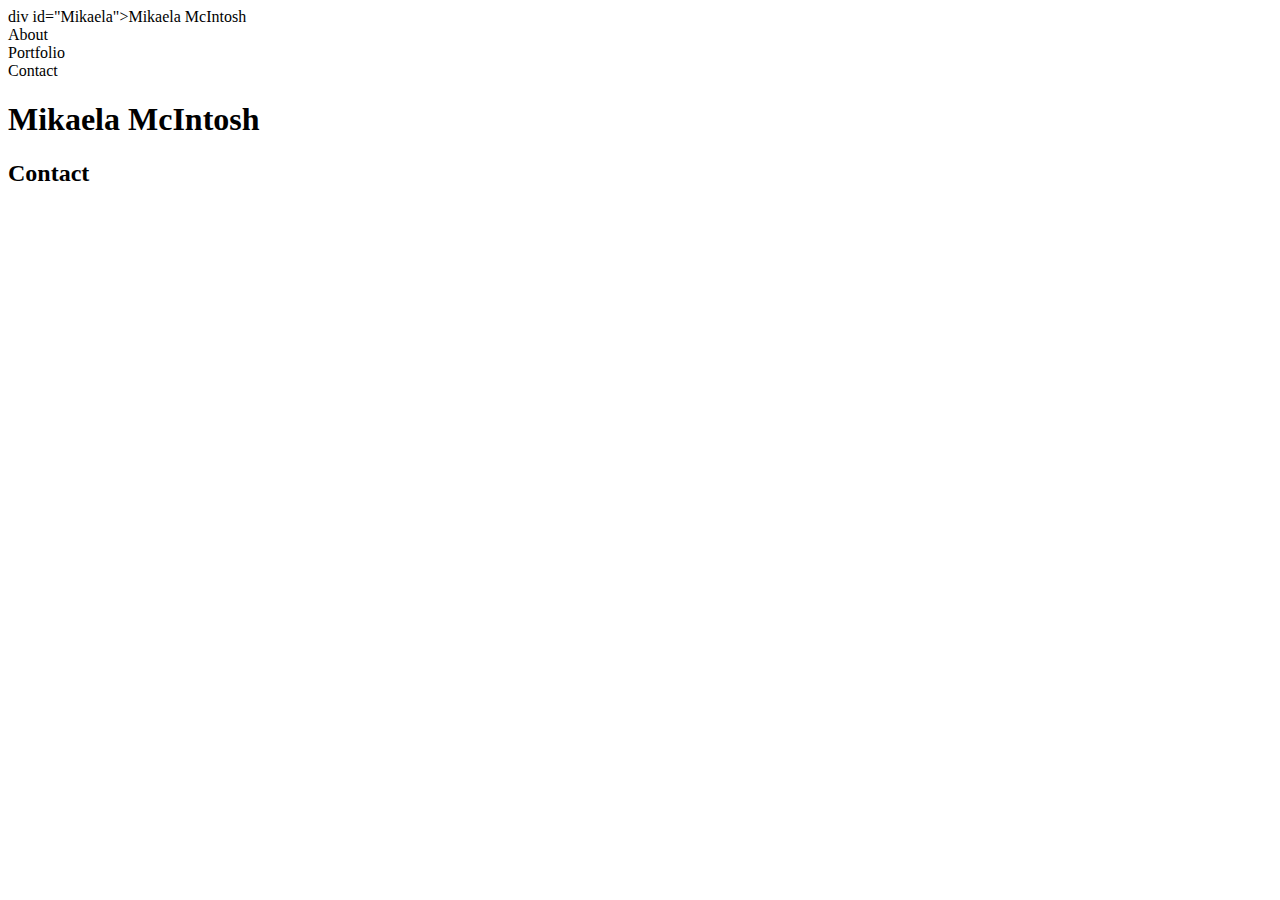
==== contact.html @ 3a802e94 "Second Commit" ====
<!DOCTYPE html>
<html>
<head>
    <meta charset="utf-8" />
    <meta http-equiv="X-UA-Compatible" content="IE=edge">
    <title>Page Title</title>
    <meta name="viewport" content="width=device-width, initial-scale=1">
    <link rel="stylesheet" type="text/css" media="screen" href="main.css" />
    <script src="main.js"></script>
</head>
<body>
        div id="Mikaela">Mikaela McIntosh</div>

        <div class="Links"></div>
            <div id="About">About</div>
            <div id="Portfolio">Portfolio</div>
            <div id-"Contact">Contact</div>

        <h1>Mikaela McIntosh</h1>

        <h2>Contact</h2>

        <div id="Name"></div>
        <div id="Email"></div>
        <div id="Message"></div>
        <div id="Submit"></div>
</body>
</html>
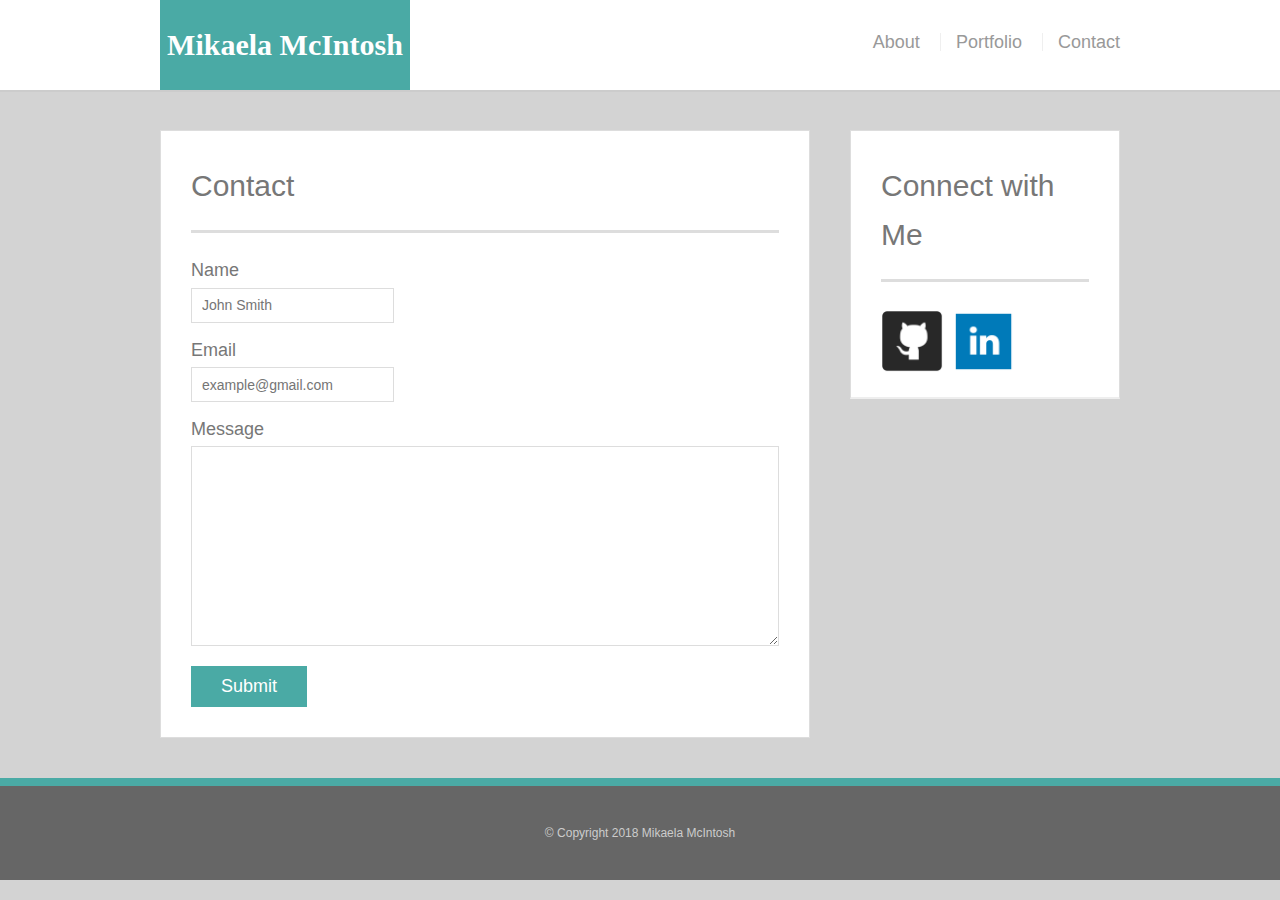
==== commit eacae59d: "Added Link to Firebase" ====
--- a/contact.html
+++ b/contact.html
@@ -3,26 +3,69 @@
 <head>
     <meta charset="utf-8" />
     <meta http-equiv="X-UA-Compatible" content="IE=edge">
-    <title>Page Title</title>
+    <title>Basic Portfolio</title>
     <meta name="viewport" content="width=device-width, initial-scale=1">
-    <link rel="stylesheet" type="text/css" media="screen" href="main.css" />
+    <link rel="stylesheet" type="text/css" media="screen" href="Assets/css/reset.css" />
+    <link rel="stylesheet" type="text/css" media="screen" href="Assets/css/style.css" />
     <script src="main.js"></script>
 </head>
 <body>
-        div id="Mikaela">Mikaela McIntosh</div>
+    
+    <header id="masthead">
+        <div class="container">
+            <a href="index.html" id="logo">Mikaela McIntosh</a>
+                <nav>
+                    <a href="index.html">About</a>
+                    <a href="portfolio.html">Portfolio</a>
+                    <a href="contact.html">Contact</a>
+                </nav>
+        </div>  
+    </header>
+    
+<div id="main-container" class="container">
+    <section class ="main-section">
+        <h1>Contact</h1>
 
-        <div class="Links"></div>
-            <div id="About">About</div>
-            <div id="Portfolio">Portfolio</div>
-            <div id-"Contact">Contact</div>
+        <form id="contact-form">
+            <ul>
+                <li>
+                    <label for="name">Name</label>
+                    <input type="text" name="name" id="name" placeholder="John Smith" required="required">
+                </li>
+                <li>
+                    <label for="email">Email</label>
+                    <input type="text" name="email" id="email" placeholder="example@gmail.com" required="required">
+                </li>
+                <li>
+                    <label for="message">Message</label>
+                    <textarea id="message" name="message" required="required"></textarea>
+                </li>
+            </ul>
+            <input type="submit" name="submit">
+        </form>
 
-        <h1>Mikaela McIntosh</h1>
+    </section>
 
-        <h2>Contact</h2>
+    <section class="sidebar">
+        <div id="connect">
+            <h1>Connect with Me</h1>
 
-        <div id="Name"></div>
-        <div id="Email"></div>
-        <div id="Message"></div>
-        <div id="Submit"></div>
+            <img src="Assets/images/githubicon.png" class="social" alt="github" width="100" height="150">
+            <img src="Assets/images/linkedinicon.png" class="social" alt="Linkedin" width=100px height="150">
+        </div>
+    </section>
+
+    </div>
+</div>
+
+<footer>
+    <div class="container">
+        &copy; Copyright 2018 Mikaela McIntosh
+    </div>
+</footer>
+
+    
+
+
 </body>
 </html>--- a/Assets/css/style.css
+++ b/Assets/css/style.css
@@ -0,0 +1,237 @@
+
+
+* {
+    box-sizing: border-box;
+}
+
+body{ 
+    background: lightgray;
+    font-size: 18px;
+    Line-height: 34px;
+    font-family: Arial, Helvetica, sans-serif;
+    color: #777;
+}
+
+.container { 
+    width: 100%;
+    max-width: 960px;
+    margin: 0 auto;
+    clear: both;
+}
+
+h1, h2, h3, p {
+    margin-bottom: 20px;
+}
+
+p:last-child {
+    margin-bottom: 0;
+}
+
+h1, h2, h3, {
+    font-family: Georgia, 'Times New Roman', Times, serif;
+    font-weight: 700;
+    color: #4aaaa5;
+}
+
+h1 {
+    font-size: 30px;
+    line-height: 49px;
+    border-bottom: 3px solid #dddddd;
+    padding-bottom: 20px;
+}
+
+h2, h3 {
+    font-size: 22px; 
+}  
+
+/*header*/
+
+#masthead {
+    background: #fff;
+    margin: 0 0 30px;
+    z-index: 99;
+    color: #fff;
+    overflow: auto;
+    border-bottom: 2px solid #ccc;
+    position: fixed;
+    width: 100%;
+}
+
+#logo {
+    width: 250px;
+    height: 90px;
+    background: #4aaaa5;
+    float: left;
+    font-family: Georgia, 'Times New Roman', Times, serif;
+    text-align: center;
+    line-height: 90px;
+    color: #ffffff;
+    font-weight: 700;
+    font-size: 30px;
+    text-decoration: none;
+
+}
+
+nav {
+    float: right;
+    margin-top: 25px;
+   
+}
+
+nav a {
+    color:#999;
+    text-decoration: none;
+    margin-left: 15px;
+    display: inline-block;
+    border-left: 1px solid #efefef;
+    padding-left: 15px;
+    line-height: 18px;
+}
+
+nav a:first-child {
+    border-left: 0 none;
+} 
+
+/*main*/
+#main-container {
+    padding-top: 130px;
+}
+
+.main-section {
+    background: #fff;
+    padding: 30px;
+    margin: 0 0 40px 0px;
+    width: 100%;
+    max-width:650px;
+    float: left;
+    border: 1px solid #dddddd;
+}
+
+.auth-image {
+    width: 200px;
+    height: auto;
+    margin-top: 10px;
+    float: left;
+    margin-right: 25px;
+
+}
+
+/*sidebar*/
+.sidebar {
+    background: #fff;
+    padding: 30px;
+    width: 100%;
+    max-width: 270px;
+    float: right;
+    border: 1px solid #dddddd;
+    margin-bottom: 20px;
+
+
+}
+
+h3, .sidebar, h2 { 
+    border-bottom: 2px solid #eee;
+    padding-bottom: 20px;
+    margin-bottom: 15px;
+    line-height: 22px;
+}
+
+.social {
+    width: 62px;
+    height: 62px;
+    margin-top: 8px;
+    margin-right: 5px;
+}
+
+.social:last-child {
+    margin-right: 0;
+} 
+
+/*footer*/
+footer {
+    background: #666;
+    color: #fff;
+    padding: 30px 0;
+    clear: both;
+    border-top: 8px solid #4aaaa5;
+    color: #ccc;
+    font-size: 12px;
+    text-align: center;
+
+} 
+ /*Portfolio  */
+.work {
+    width: 274px;
+    overflow: auto;
+    position: relative;
+    float: left;
+    margin: 20px 0 25px;
+}
+
+.work:nth-child(even) {
+    margin-right: 40px;
+}
+
+.work img {
+    width: 100%;
+    border: 0 none;
+    opacity: .8;
+}
+
+.work h3 {
+    border-bottom: 0;
+    background: #4aaaa5;
+    color: #fff;
+    text-align: center;
+    position: absolute;
+    width: 100%;
+    bottom: 20px;
+    padding: 15px;
+    line-height: 30px;
+    margin-bottom: 0;
+    font-weight: 300;
+
+}  
+
+/*contact*/
+ 
+#contact-form ul {
+    margin-bottom: 20px;
+
+}
+
+#contact-form li {
+    margin-bottom: 10px;
+}
+
+label, 
+input [type=text],
+input [type=email],
+textarea {
+    display: block;
+    width: 100%;
+}
+
+input[type=text],
+input[type=email],
+textarea{
+    height: 35px;
+    border: 1px solid #ddd;
+    padding: 0 10px;
+    font-size: 14px;
+}
+
+textarea {
+    height:200px;
+}
+
+input[type=submit] {
+    background: #4aaaa5;
+    border: 0 none;
+    color: #fff;
+    font-size: 18px;
+    padding: 10px 30px;
+    cursor: pointer;
+
+} 
+
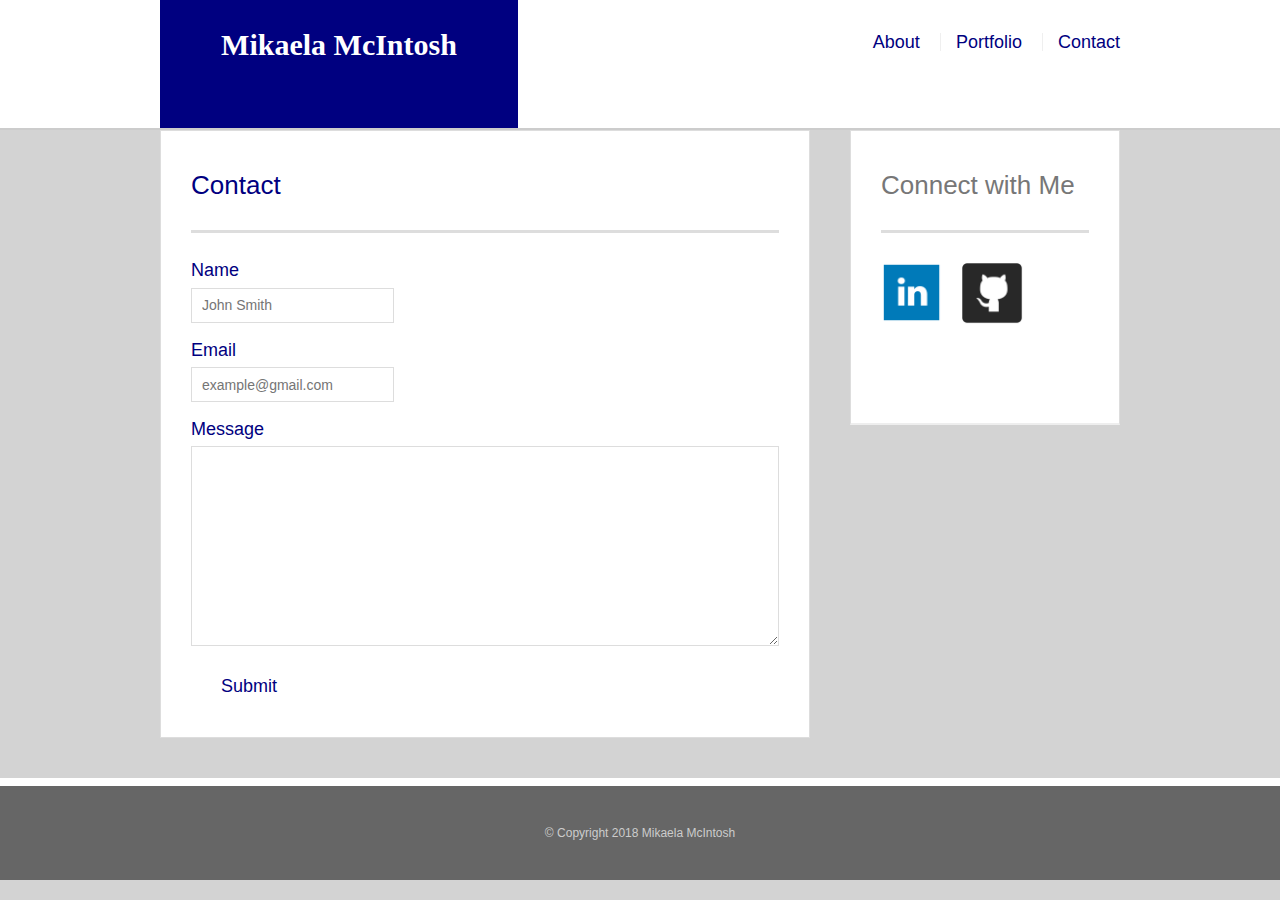
==== commit 00295e02: "with projects" ====
--- a/contact.html
+++ b/contact.html
@@ -47,14 +47,20 @@
     </section>
 
     <section class="sidebar">
-        <div id="connect">
-            <h1>Connect with Me</h1>
-
-            <img src="Assets/images/githubicon.png" class="social" alt="github" width="100" height="150">
-            <img src="Assets/images/linkedinicon.png" class="social" alt="Linkedin" width=100px height="150">
+        <h1>Connect with Me</h1>
+        <!-- LinkedIn -->
+        <div id="Linkedin">
+            <a href="https://www.linkedin.com/in/mikaela-paul-mcintosh-2962b5a0">
+                <img src="Assets/images/linkedinicon.png" class="social" alt="Linkedin" width=100px height="150">
+            </a>
+        </div> 
+        <!-- Github -->
+        <div id="Github">
+            <a href="https://github.com/mikaelamc">
+                <img src="Assets/images/githubicon.png" class="social" alt="github" width="100" height="150">
+            </a>
         </div>
     </section>
-
     </div>
 </div>
 
--- a/Assets/css/style.css
+++ b/Assets/css/style.css
@@ -12,6 +12,11 @@
     color: #777;
 }
 
+@media screen and (max-width:980px){
+    container{ width: 100%;}
+}
+
+
 .container { 
     width: 100%;
     max-width: 960px;
@@ -34,7 +39,7 @@
 }
 
 h1 {
-    font-size: 30px;
+    font-size: 26px;
     line-height: 49px;
     border-bottom: 3px solid #dddddd;
     padding-bottom: 20px;
@@ -47,10 +52,10 @@
 /*header*/
 
 #masthead {
-    background: #fff;
+    background: white;
     margin: 0 0 30px;
     z-index: 99;
-    color: #fff;
+    color: navy;
     overflow: auto;
     border-bottom: 2px solid #ccc;
     position: fixed;
@@ -58,14 +63,15 @@
 }
 
 #logo {
-    width: 250px;
+    width: 358px;
     height: 90px;
-    background: #4aaaa5;
+    height: 128px;
+    background:navy;
     float: left;
     font-family: Georgia, 'Times New Roman', Times, serif;
     text-align: center;
     line-height: 90px;
-    color: #ffffff;
+    color: white;
     font-weight: 700;
     font-size: 30px;
     text-decoration: none;
@@ -79,7 +85,7 @@
 }
 
 nav a {
-    color:#999;
+    color: navy;
     text-decoration: none;
     margin-left: 15px;
     display: inline-block;
@@ -98,7 +104,8 @@
 }
 
 .main-section {
-    background: #fff;
+    color: navy;
+    background: white;
     padding: 30px;
     margin: 0 0 40px 0px;
     width: 100%;
@@ -150,10 +157,10 @@
 /*footer*/
 footer {
     background: #666;
-    color: #fff;
+    color: navy;
     padding: 30px 0;
     clear: both;
-    border-top: 8px solid #4aaaa5;
+    border-top: 8px solid white;
     color: #ccc;
     font-size: 12px;
     text-align: center;
@@ -180,8 +187,8 @@
 
 .work h3 {
     border-bottom: 0;
-    background: #4aaaa5;
-    color: #fff;
+    background: navy;
+    color: white;
     text-align: center;
     position: absolute;
     width: 100%;
@@ -226,12 +233,18 @@
 }
 
 input[type=submit] {
-    background: #4aaaa5;
+    background: white;
     border: 0 none;
-    color: #fff;
+    color: navy;
     font-size: 18px;
     padding: 10px 30px;
     cursor: pointer;
 
 } 
 
+#Github {
+    position: relative;
+    float: left;
+    left: 80px;
+    bottom: 74px;
+}